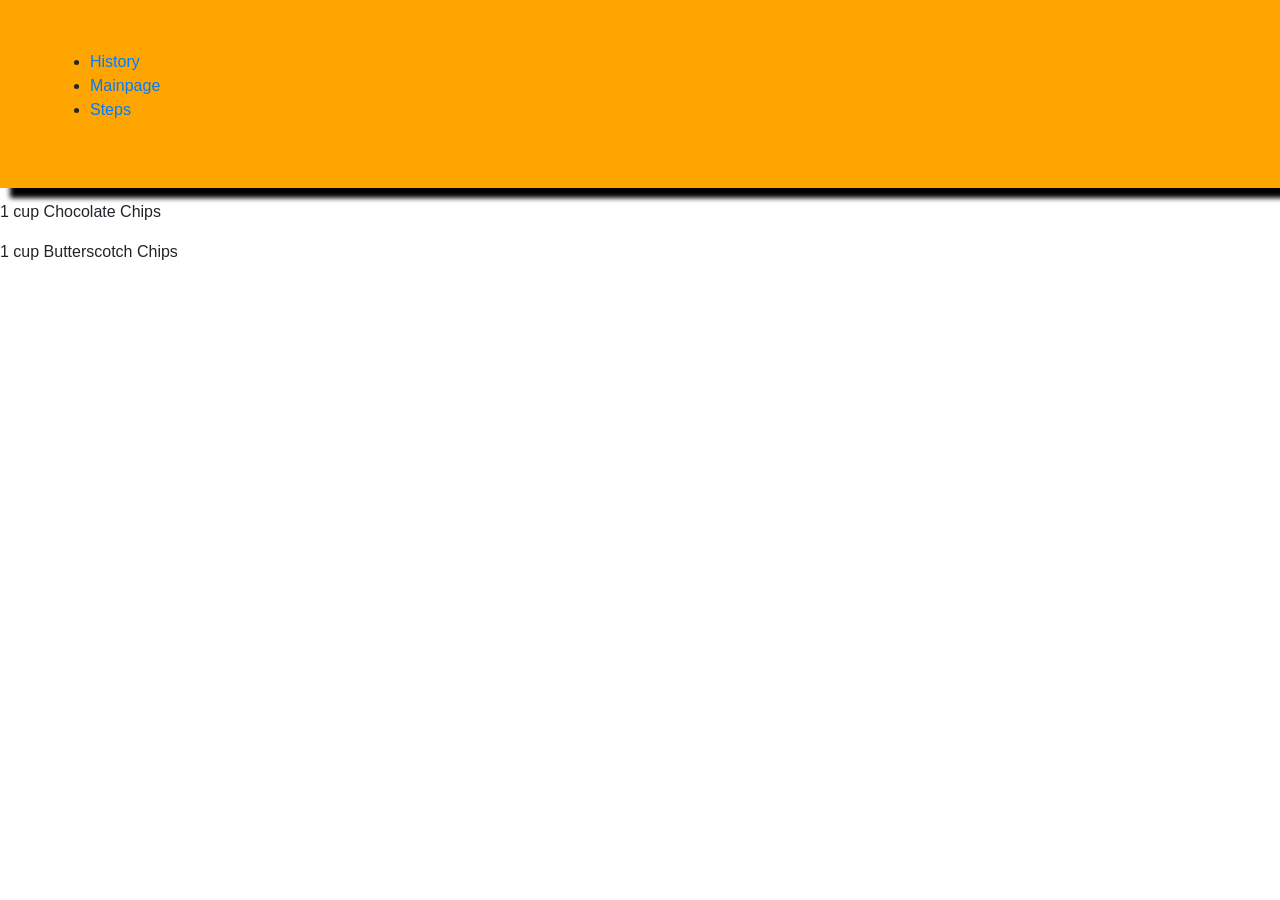
==== scotcheroos-ingredients.html @ 1308064d "Add files via upload" ====
<!doctype html>
<html lang="en">
 <head>

   <!-- Required meta tags -->
   <meta charset="utf-8">
   <meta name="viewport" content="width=device-width, initial-scale=1, shrink-to-fit=no">

   <!-- Bootstrap CSS -->
   <link rel="stylesheet" href="https://maxcdn.bootstrapcdn.com/bootstrap/4.0.0-beta.3/css/bootstrap.min.css" integrity="sha384-Zug+QiDoJOrZ5t4lssLdxGhVrurbmBWopoEl+M6BdEfwnCJZtKxi1KgxUyJq13dy" crossorigin="anonymous">

   <!-- Link to your CSS -->
   <link rel="stylesheet" type="text/css" href="css/main.css">

   <title>Scotcheroos Ingredients</title>
 </head>

 <body id="ingredients">
 <body>
<header>
   <ul>
      <li><a href="scotcheroos-history.html" class="button">History</a></li>

      <li><a href="mainpage.html" class="button">Mainpage</a></li>

      <li><a href="scotcheroos-steps.html" class="button">Steps</a></li>
   </ul>
</header>
   <p>Scotcheroos Ingredients</p>
   <p>1 cup Corn Syrup</p>
   <p>1 cup Brown Sugar</p>
   <p>1 cup Peanut Butter</p>
   <p>7 cups Rice Krispies</p>
   <p>1 cup Chocolate Chips</p>
   <p>1 cup Butterscotch Chips</p>



   <!-- Optional JavaScript -->
   <!-- jQuery first, then Popper.js, then Bootstrap JS -->
   <script src="https://code.jquery.com/jquery-3.2.1.slim.min.js" integrity="sha384-KJ3o2DKtIkvYIK3UENzmM7KCkRr/rE9/Qpg6aAZGJwFDMVNA/GpGFF93hXpG5KkN" crossorigin="anonymous"></script>
   <script src="https://cdnjs.cloudflare.com/ajax/libs/popper.js/1.12.9/umd/popper.min.js" integrity="sha384-ApNbgh9B+Y1QKtv3Rn7W3mgPxhU9K/ScQsAP7hUibX39j7fakFPskvXusvfa0b4Q" crossorigin="anonymous"></script>
   <script src="https://maxcdn.bootstrapcdn.com/bootstrap/4.0.0-beta.3/js/bootstrap.min.js" integrity="sha384-a5N7Y/aK3qNeh15eJKGWxsqtnX/wWdSZSKp+81YjTmS15nvnvxKHuzaWwXHDli+4" crossorigin="anonymous"></script>
 </body>
</html>
---- css/main.css ----
header {
				background-color: orange;
				padding: 50px;
				position: fixed;
				width: 100%;
				z-index: 2;
				box-shadow: 10px 10px 5px #000
			}
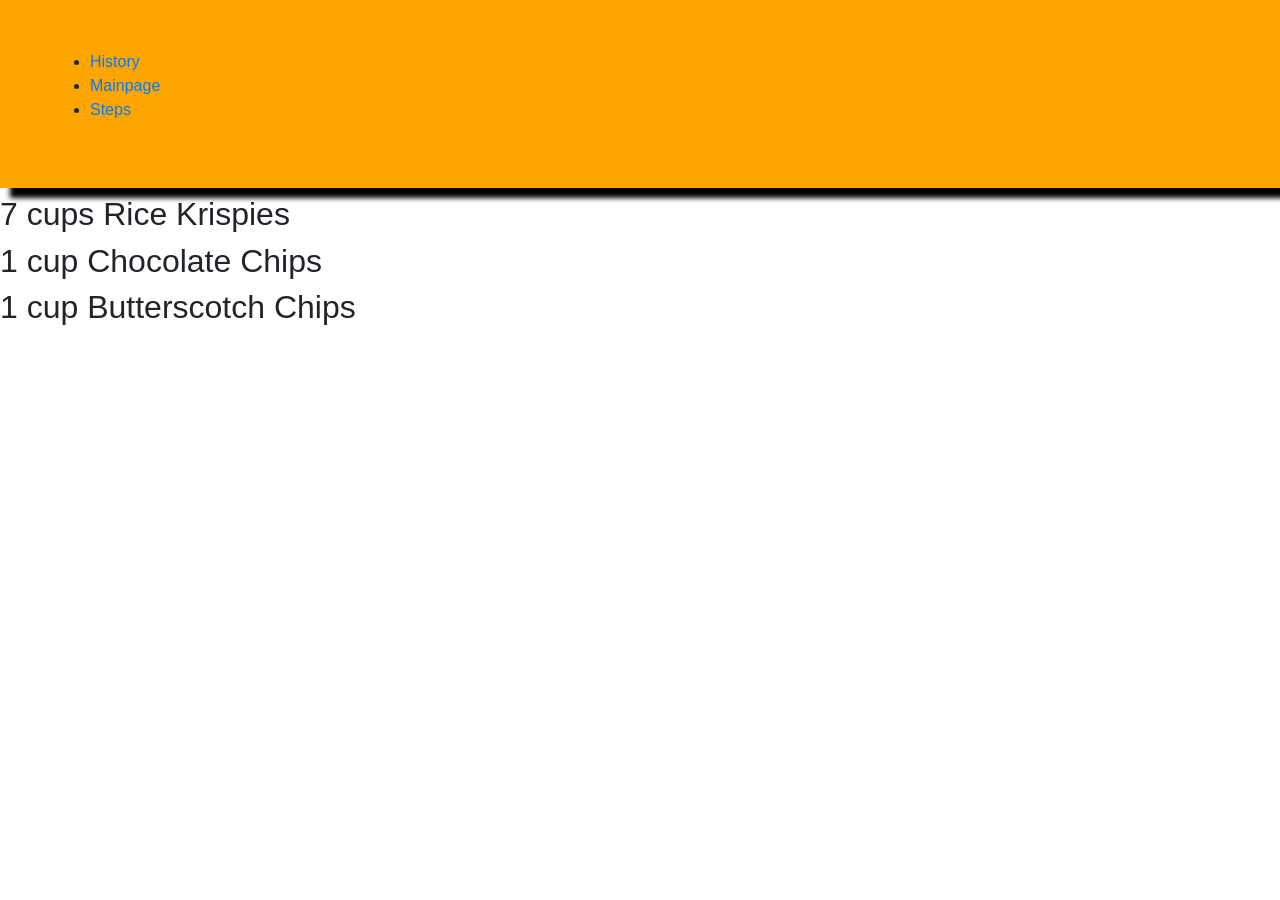
==== commit 305709c9: "Add files via upload" ====
--- a/scotcheroos-ingredients.html
+++ b/scotcheroos-ingredients.html
@@ -26,13 +26,13 @@
       <li><a href="scotcheroos-steps.html" class="button">Steps</a></li>
    </ul>
 </header>
-   <p>Scotcheroos Ingredients</p>
-   <p>1 cup Corn Syrup</p>
-   <p>1 cup Brown Sugar</p>
-   <p>1 cup Peanut Butter</p>
-   <p>7 cups Rice Krispies</p>
-   <p>1 cup Chocolate Chips</p>
-   <p>1 cup Butterscotch Chips</p>
+   <h1>Scotcheroos Ingredients</h1>
+   <h2>1 cup Corn Syrup</h2>
+   <h2>1 cup Brown Sugar</h2>
+   <h2>1 cup Peanut Butter</h2>
+   <h2>7 cups Rice Krispies</h2>
+   <h2>1 cup Chocolate Chips</h2>
+   <h2>1 cup Butterscotch Chips</h2>
 
 
 
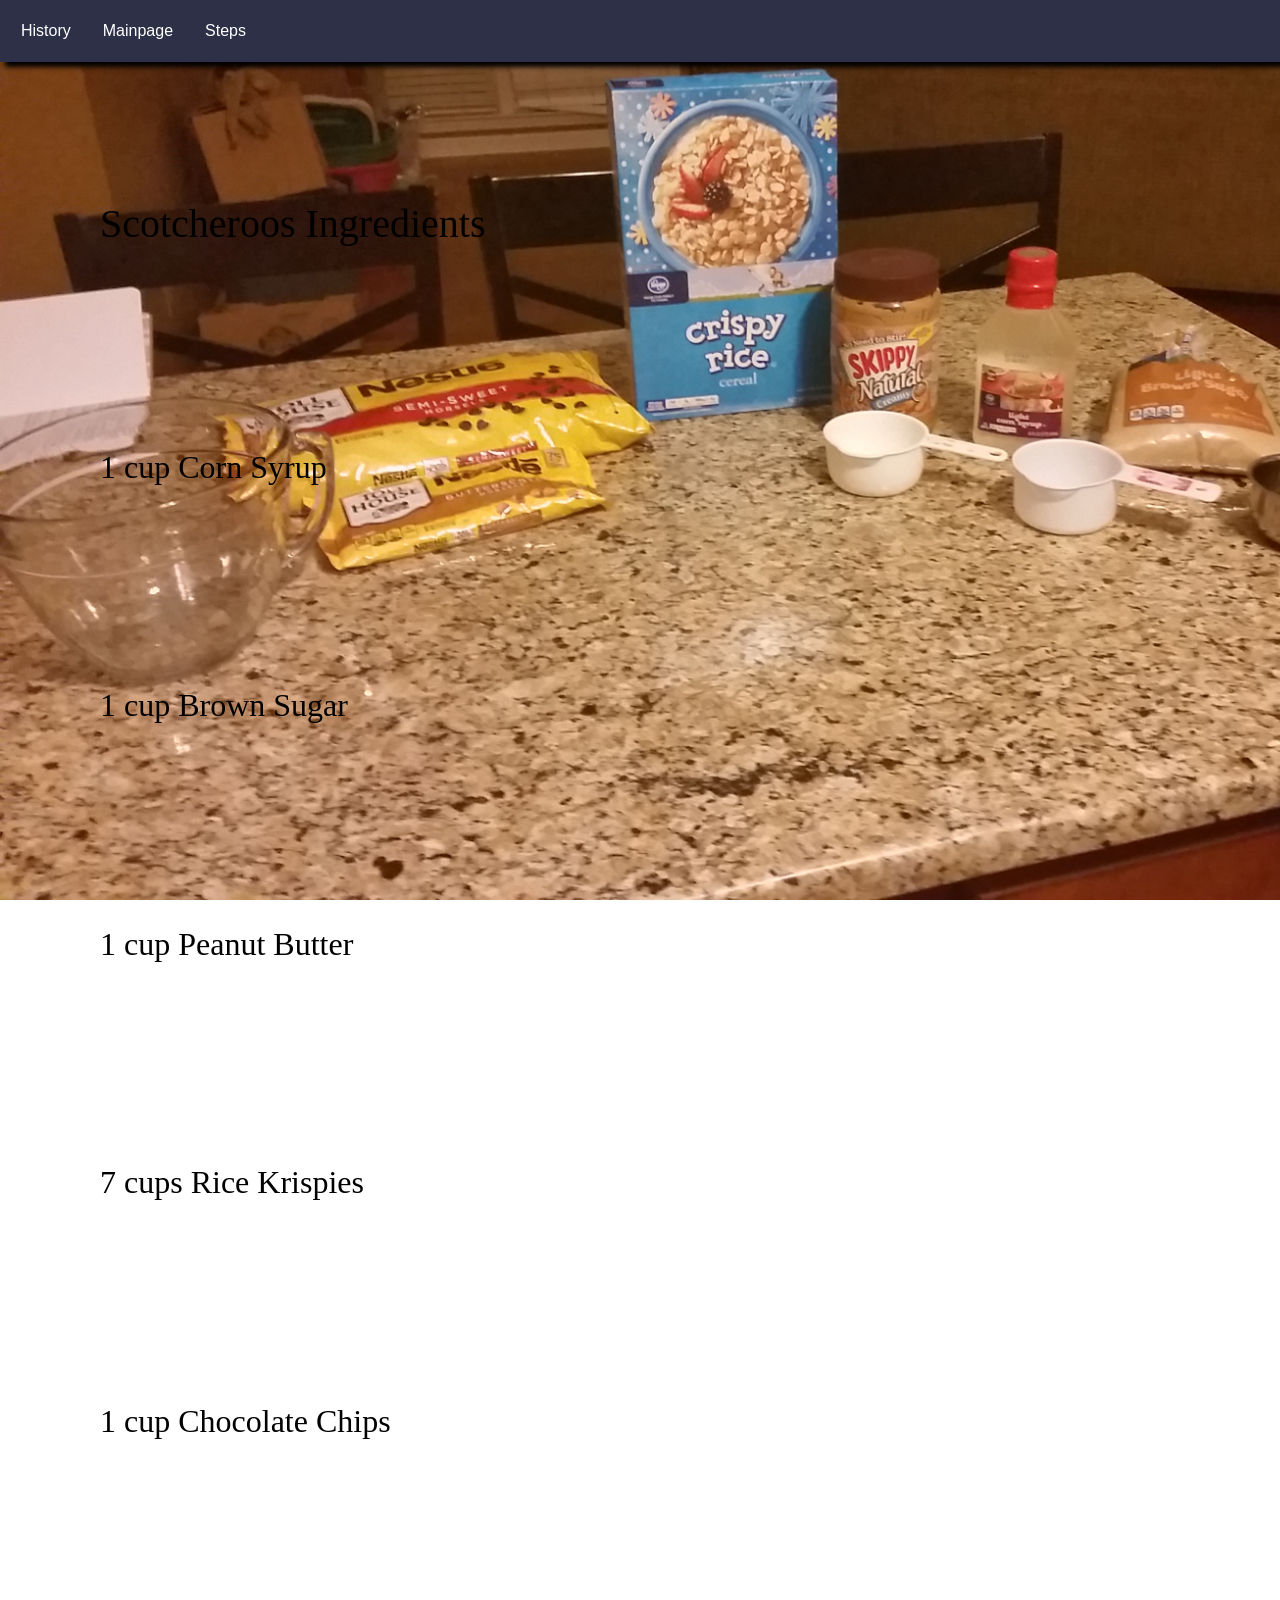
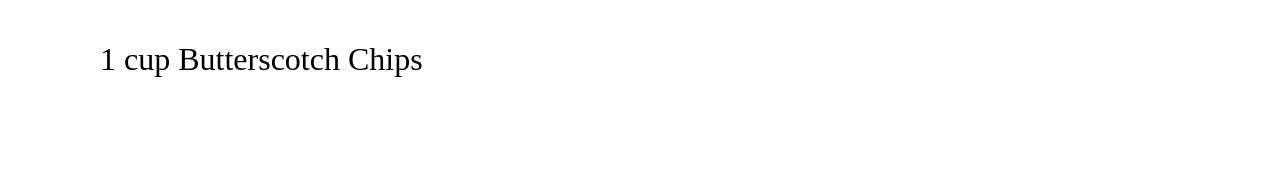
==== commit fcdbb4db: "Update scotcheroos-ingredients.html" ====
--- a/scotcheroos-ingredients.html
+++ b/scotcheroos-ingredients.html
@@ -21,7 +21,7 @@
    <ul>
       <li><a href="scotcheroos-history.html" class="button">History</a></li>
 
-      <li><a href="mainpage.html" class="button">Mainpage</a></li>
+      <li><a href="index.html" class="button">Mainpage</a></li>
 
       <li><a href="scotcheroos-steps.html" class="button">Steps</a></li>
    </ul>
--- a/css/main.css
+++ b/css/main.css
@@ -1,8 +1,73 @@
+body {
+   background: fixed url("../img/whitebackground-scotcheroos.JPG");
+   background-size: cover;
+}
+
+#history {
+    background: fixed url("../img/scotcheroos-on-a-plate.jpg");
+   background-size: cover;
+}
+
+#ingredients {
+    background: fixed url("../img/ingredients-background.jpg");
+   background-size: cover;
+}
+
+#steps {
+    background: fixed url("../img/.jpg");
+   background-size: cover;
+}
+
+p {
+    font-size-adjust: 30%;
+    color: #F5E4CD
+}
+
 header {
-				background-color: orange;
-				padding: 50px;
-				position: fixed;
-				width: 100%;
-				z-index: 2;
-				box-shadow: 10px 10px 5px #000
-			}
+	background-color: #2D3047;
+	padding: 5px;
+    position: fixed;
+	width: 100%;
+	z-index: 2;
+	box-shadow: 5px 5px 5px #000
+}
+
+ul {
+    list-style-type: none;
+    margin: 0;
+    padding: 0;
+    overflow: hidden;
+    background-color: #2D3047;
+}
+
+li {
+    float: left;
+}
+
+li a {
+    display: block;
+    color: white;
+    text-align: center;
+    padding: 14px 16px;
+    text-decoration: none;
+}
+
+/* Change the link color to #111 (black) on hover */
+li a:hover {
+    background-color: #111;
+}
+
+h2 {
+    padding-top: 100px;
+    margin: 100px;
+    font-family: 'Leckerli One', cursive;
+    color: #000
+}
+
+h1 {
+    padding-top: 200px;
+    margin-left: 100px;
+    font-family: 'Leckerli One', cursive;
+    color: #000
+}
+
